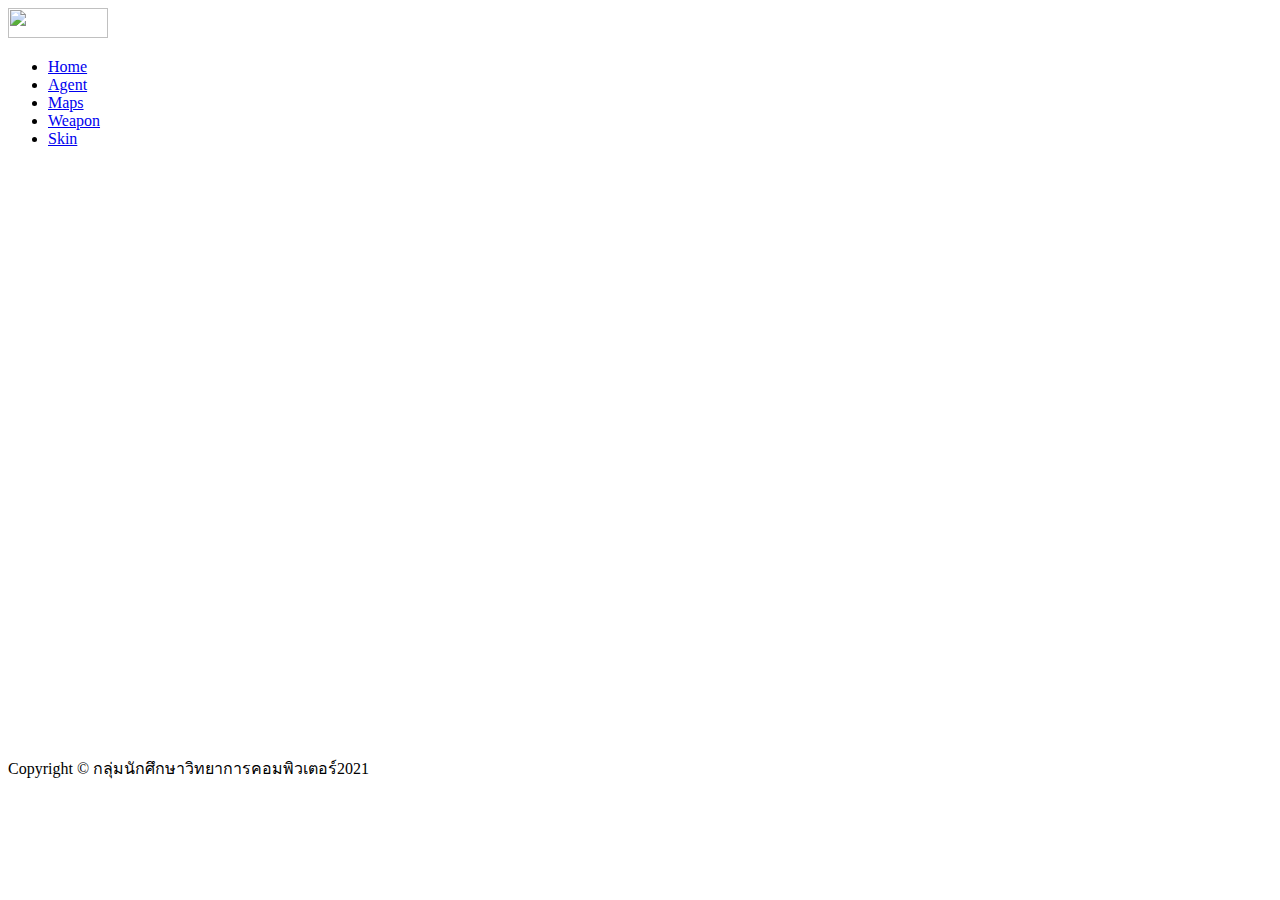
==== skin.html @ 0ba8304b "first commit" ====
<!DOCTYPE html>
<html lang="en">

<head>
    <meta charset="UTF-8">
    <meta name="viewport" content="width=device-width, initial-scale=1.0">
    <title>Skin</title>
    <link href="https://cdn.jsdelivr.net/npm/bootstrap@5.3.2/dist/css/bootstrap.min.css" rel="stylesheet"
        integrity="sha384-T3c6CoIi6uLrA9TneNEoa7RxnatzjcDSCmG1MXxSR1GAsXEV/Dwwykc2MPK8M2HN" crossorigin="anonymous">
    <link rel="stylesheet" href="skin.css">
</head>

<body class="bg-dark">
    <div class="container">
        <header
            class="d-flex flex-wrap align-items-center justify-content-center justify-content-md-between py-3 mb-4 border-bottom">
            <div class="col-md-3 mb-2 mb-md-0">
                <a href="index.html" class="d-inline-flex link-body-emphasis text-decoration-none">
                    <img src="/งานเดี่ยว การพัฒนาเว็บโดยใช้ HTML - Bootstrap/photo/rion.png" width="100" height="30">
                </a>
            </div>

            <ul class="nav col-12 col-md-auto mb-2 justify-content-center mb-md-0">
                <li><a href="index.html" class="nav-link px-2 text-light">Home</a></li>
                <li><a href="index.html" class="nav-link px-2 text-light">Agent</a></li>
                <li><a href="maps.html" class="nav-link px-2 text-light">Maps</a></a></li>
                <li><a href="weapon.html" class="nav-link px-2 text-light">Weapon</a></li>
                <li><a href="skin.html" class="nav-link px-2 text-light">Skin</a></li>
            </ul>

        </header>
    </div>

    <div class="album py-5 bg-body-tertiary">
        <div class="container">

            <div class="row row-cols-1 row-cols-sm-2 row-cols-md-3 row-cols-md-4 g-3">
                <div class="col">
                    <div class="card shadow-sm">
                        <img src="https://dotesports.com/wp-content/uploads/2023/05/Reaver_Vandal.png" alt="">
                        </svg>

                    </div>
                </div>
                <div class="col">
                    <div class="card shadow-sm">
                        <img src="https://dotesports.com/wp-content/uploads/2023/05/RGX_Vandal.png" alt="">

                    </div>
                </div>
                <div class="col">
                    <div class="card shadow-sm">
                        <img src="https://dotesports.com/wp-content/uploads/2023/05/Ion_Vandal.png" alt="">

                    </div>
                </div>

                <div class="col">
                    <div class="card shadow-sm">
                        <img src="https://dotesports.com/wp-content/uploads/2023/05/Forsaken_Vandal.png" alt="">

                    </div>
                </div>
                <div class="col">
                    <div class="card shadow-sm">
                        <img src="https://dotesports.com/wp-content/uploads/2023/08/Spectrum_Phantom.png?resize=1024,576"
                            alt="">

                    </div>
                </div>
                <div class="col">
                    <div class="card shadow-sm">
                        <img src="https://dotesports.com/wp-content/uploads/2023/08/Protocol_Phantom.png?resize=1024,576"
                            alt="">

                    </div>
                </div>

                <div class="col">
                    <div class="card shadow-sm">
                        <img src="https://dotesports.com/wp-content/uploads/2023/08/Ruination_Phantom.png?resize=1024,576"
                            alt="">

                    </div>
                </div>
                <div class="col">
                    <div class="card shadow-sm">
                        <img src="https://dotesports.com/wp-content/uploads/2023/08/Radiant_Crisis_Phantom.png?resize=1024,576"
                            alt="">

                    </div>
                </div>
                <div class="col">
                    <div class="card shadow-sm">
                        <img src="https://static1.thegamerimages.com/wordpress/wp-content/uploads/2023/02/an-image-of-the-prime-guardian.jpg?q=50&fit=crop&w=740&dpr=1.5"
                            alt="">

                    </div>
                </div>
                <div class="col">
                    <div class="card shadow-sm">
                        <img src="https://static1.thegamerimages.com/wordpress/wp-content/uploads/2023/02/an-image-of-the-sovereign-guardian.jpg?q=50&fit=crop&w=740&dpr=1.5"
                            alt="">

                    </div>
                </div>
                <div class="col">
                    <div class="card shadow-sm">
                        <img src="https://static1.thegamerimages.com/wordpress/wp-content/uploads/2023/02/an-image-of-the-spectrum-guardian.jpg?q=50&fit=crop&w=740&dpr=1.5"
                            alt="">

                    </div>
                </div>
                <div class="col">
                    <div class="card shadow-sm">
                        <img src="https://static1.thegamerimages.com/wordpress/wp-content/uploads/2023/02/an-image-of-the-rgx-11z-pro-guardian.jpg?q=50&fit=crop&w=740&dpr=1.5"
                            alt="">

                    </div>
                </div>
                <div class="col">
                    <div class="card shadow-sm">
                        <img src="https://static1.thegamerimages.com/wordpress/wp-content/uploads/2023/03/an-image-of-the-glitchpop-bulldog.jpg?q=50&fit=crop&w=740&dpr=1.5"
                            alt="">

                    </div>
                </div>
                <div class="col">
                    <div class="card shadow-sm">
                        <img src="https://static1.thegamerimages.com/wordpress/wp-content/uploads/2023/03/an-image-of-the-spectrum-bulldog.jpg?q=50&fit=crop&w=740&dpr=1.5"
                            alt="">

                    </div>
                </div>
                <div class="col">
                    <div class="card shadow-sm">
                        <img src="https://static1.thegamerimages.com/wordpress/wp-content/uploads/2023/03/an-image-of-the-protocol-781-a-bulldog.jpg?q=50&fit=crop&w=740&dpr=1.5"
                            alt="">

                    </div>
                </div>
                <div class="col">
                    <div class="card shadow-sm">
                        <img src="https://static1.thegamerimages.com/wordpress/wp-content/uploads/2023/03/an-image-of-the-oni-bulldog.jpg?q=50&fit=crop&w=740&dpr=1.5"
                            alt="">

                    </div>
                </div>
                <div class="col">
                    <div class="card shadow-sm">
                        <img src="https://zilliongamer.com/uploads/valorant/skins/marshal/gaias-vengeance-marshal.jpg"
                            alt="">

                    </div>
                </div>
                <div class="col">
                    <div class="card shadow-sm">
                        <img src="https://zilliongamer.com/uploads/valorant/skins/marshal/magepunk-marshal.jpg" alt="">

                    </div>
                </div>
                <div class="col">
                    <div class="card shadow-sm">
                        <img src="https://zilliongamer.com/uploads/valorant/skins/marshal/sovereign-marshal.jpg" alt="">

                    </div>
                </div>
                <div class="col">
                    <div class="card shadow-sm">
                        <img src="https://gameriv.com/wp-content/uploads/2023/03/crimsonbeast.jpg" alt="">

                    </div>
                </div>
                <div class="col">
                    <div class="card shadow-sm">
                        <img src="https://gameriv.com/wp-content/uploads/2022/01/image-64-1024x576.png" alt="">

                    </div>
                </div>
                <div class="col">
                    <div class="card shadow-sm">
                        <img src="https://gameriv.com/wp-content/uploads/2022/01/image-60-1024x576.png" alt="">

                    </div>
                </div>
                <div class="col">
                    <div class="card shadow-sm">
                        <img src="https://gameriv.com/wp-content/uploads/2022/01/image-66-1024x576.png" alt="">

                    </div>
                </div>
                <div class="col">
                    <div class="card shadow-sm">
                        <img src="https://gameriv.com/wp-content/uploads/2022/01/image-63-1024x576.png" alt="">

                    </div>
                </div>
                <div class="col">
                    <div class="card shadow-sm">
                        <img src="https://static1.thegamerimages.com/wordpress/wp-content/uploads/2023/03/an-image-of-singularity-spectre.jpg?q=50&fit=crop&w=740&dpr=1.5"
                            alt="">

                    </div>
                </div>
                <div class="col">
                    <div class="card shadow-sm">
                        <img src="https://static1.thegamerimages.com/wordpress/wp-content/uploads/2023/03/an-image-of-the-blastx-spectre.jpg?q=50&fit=crop&w=740&dpr=1.5"
                            alt="">

                    </div>
                </div>
                <div class="col">
                    <div class="card shadow-sm">
                        <img src="https://static1.thegamerimages.com/wordpress/wp-content/uploads/2023/03/an-image-of-the-magepunk-spectre.jpg?q=50&fit=crop&w=740&dpr=1.5"
                            alt="">

                    </div>
                </div>
                <div class="col">
                    <div class="card shadow-sm">
                        <img src="https://static1.thegamerimages.com/wordpress/wp-content/uploads/2023/03/an-image-of-the-protocol-781-a-spectre.jpg?q=50&fit=crop&w=740&dpr=1.5"
                            alt="">

                    </div>
                </div>
                <div class="col">
                    <div class="card shadow-sm">
                        <img src="https://dotesports.com/wp-content/uploads/wp-content/uploads/2022/03/02090247/Screenshot-5-1024x553.png"
                            alt="">

                    </div>
                </div>
                <div class="col">
                    <div class="card shadow-sm">
                        <img src="https://dotesports.com/wp-content/uploads/wp-content/uploads/2022/10/06022844/Crimsonbeast-hammer-1024x557.png"
                            alt="">

                    </div>
                </div>
                <div class="col">
                    <div class="card shadow-sm">
                        <img src="https://dotesports.com/wp-content/uploads/wp-content/uploads/2023/03/08070554/Onimaru-Kunitsuna-1024x552.png"
                            alt="">
                    </div>
                </div>

                <div class="col">
                    <div class="card shadow-sm">
                        <img src="https://dotesports.com/wp-content/uploads/2023/09/Blades-of-Imperium.png" alt="">
                    </div>
                </div>


            </div>
        </div>
    </div>
    <!-- ส่วนท้าย -->
    <footer class="text-center p-3 navbar-expand-sm bg-dark text-light">
        <div class="container">
            <div class="row">
                <div class="col">
                    <p>Copyright &copy; กลุ่มนักศึกษาวิทยาการคอมพิวเตอร์2021</p>
                </div>
            </div>
        </div>
    </footer>






    <script src="https://cdn.jsdelivr.net/npm/bootstrap@5.3.2/dist/js/bootstrap.bundle.min.js"
        integrity="sha384-C6RzsynM9kWDrMNeT87bh95OGNyZPhcTNXj1NW7RuBCsyN/o0jlpcV8Qyq46cDfL"
        crossorigin="anonymous"></script>

</body>

</html>
---- skin.css ----
.album {
    background-image: url("./photo/backgroud.jpg") !important;
    width: 100%;
    height: 100%;
}
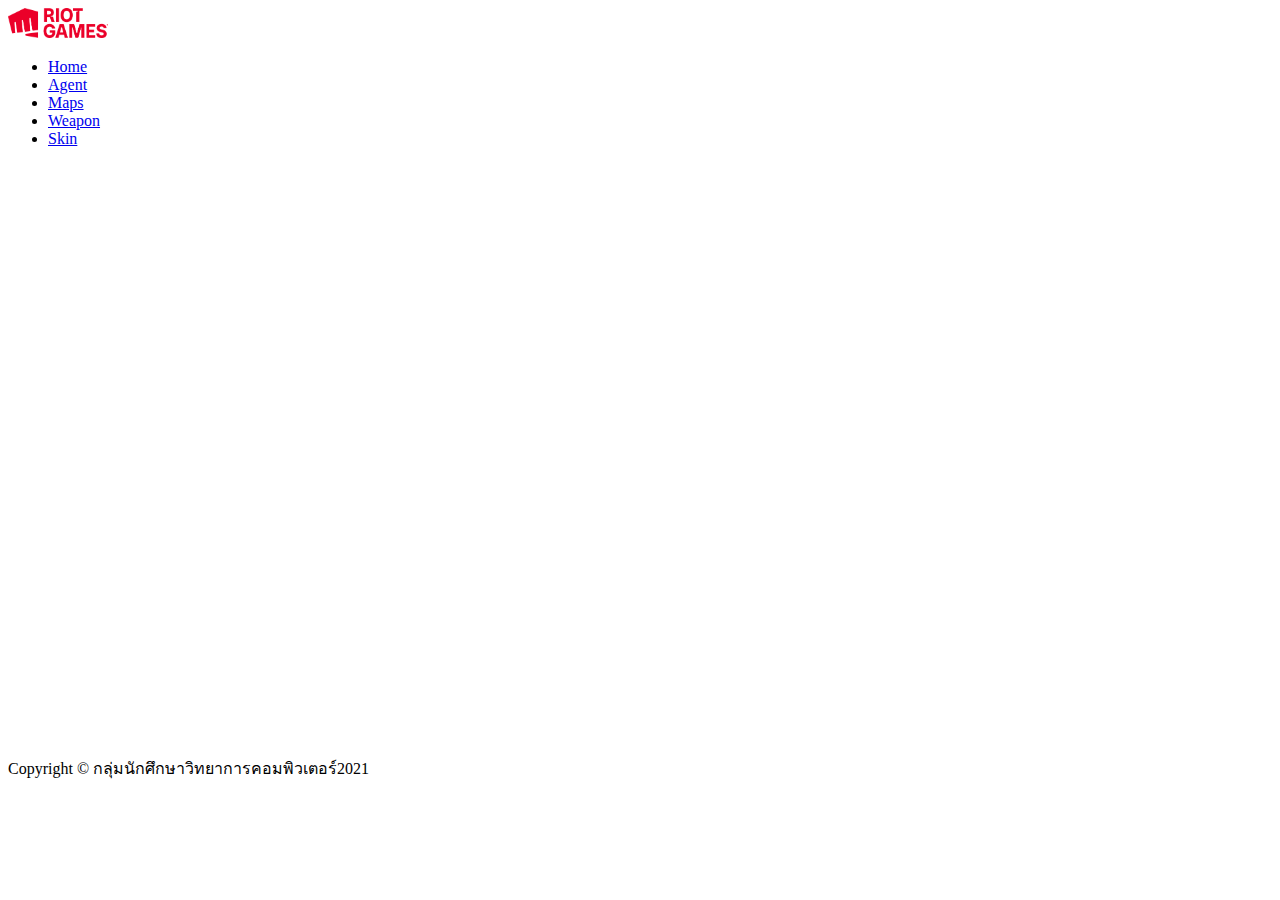
==== commit 327aca2f: "Update skin.html" ====
--- a/skin.html
+++ b/skin.html
@@ -16,7 +16,7 @@
             class="d-flex flex-wrap align-items-center justify-content-center justify-content-md-between py-3 mb-4 border-bottom">
             <div class="col-md-3 mb-2 mb-md-0">
                 <a href="index.html" class="d-inline-flex link-body-emphasis text-decoration-none">
-                    <img src="/งานเดี่ยว การพัฒนาเว็บโดยใช้ HTML - Bootstrap/photo/rion.png" width="100" height="30">
+                    <img src="/photo/rion.png" width="100" height="30">
                 </a>
             </div>
 
@@ -35,40 +35,40 @@
         <div class="container">
 
             <div class="row row-cols-1 row-cols-sm-2 row-cols-md-3 row-cols-md-4 g-3">
-                <div class="col">
+                <div class="col hover">
                     <div class="card shadow-sm">
                         <img src="https://dotesports.com/wp-content/uploads/2023/05/Reaver_Vandal.png" alt="">
                         </svg>
 
                     </div>
                 </div>
-                <div class="col">
+                <div class="col hover">
                     <div class="card shadow-sm">
                         <img src="https://dotesports.com/wp-content/uploads/2023/05/RGX_Vandal.png" alt="">
 
                     </div>
                 </div>
-                <div class="col">
+                <div class="col hover">
                     <div class="card shadow-sm">
                         <img src="https://dotesports.com/wp-content/uploads/2023/05/Ion_Vandal.png" alt="">
 
                     </div>
                 </div>
 
-                <div class="col">
+                <div class="col hover">
                     <div class="card shadow-sm">
                         <img src="https://dotesports.com/wp-content/uploads/2023/05/Forsaken_Vandal.png" alt="">
 
                     </div>
                 </div>
-                <div class="col">
+                <div class="col hover">
                     <div class="card shadow-sm">
                         <img src="https://dotesports.com/wp-content/uploads/2023/08/Spectrum_Phantom.png?resize=1024,576"
                             alt="">
 
                     </div>
                 </div>
-                <div class="col">
+                <div class="col hover">
                     <div class="card shadow-sm">
                         <img src="https://dotesports.com/wp-content/uploads/2023/08/Protocol_Phantom.png?resize=1024,576"
                             alt="">
@@ -76,175 +76,175 @@
                     </div>
                 </div>
 
-                <div class="col">
+                <div class="col hover">
                     <div class="card shadow-sm">
                         <img src="https://dotesports.com/wp-content/uploads/2023/08/Ruination_Phantom.png?resize=1024,576"
                             alt="">
 
                     </div>
                 </div>
-                <div class="col">
+                <div class="col hover">
                     <div class="card shadow-sm">
                         <img src="https://dotesports.com/wp-content/uploads/2023/08/Radiant_Crisis_Phantom.png?resize=1024,576"
                             alt="">
 
                     </div>
                 </div>
-                <div class="col">
+                <div class="col hover">
                     <div class="card shadow-sm">
                         <img src="https://static1.thegamerimages.com/wordpress/wp-content/uploads/2023/02/an-image-of-the-prime-guardian.jpg?q=50&fit=crop&w=740&dpr=1.5"
                             alt="">
 
                     </div>
                 </div>
-                <div class="col">
+                <div class="col hover">
                     <div class="card shadow-sm">
                         <img src="https://static1.thegamerimages.com/wordpress/wp-content/uploads/2023/02/an-image-of-the-sovereign-guardian.jpg?q=50&fit=crop&w=740&dpr=1.5"
                             alt="">
 
                     </div>
                 </div>
-                <div class="col">
+                <div class="col hover">
                     <div class="card shadow-sm">
                         <img src="https://static1.thegamerimages.com/wordpress/wp-content/uploads/2023/02/an-image-of-the-spectrum-guardian.jpg?q=50&fit=crop&w=740&dpr=1.5"
                             alt="">
 
                     </div>
                 </div>
-                <div class="col">
+                <div class="col hover">
                     <div class="card shadow-sm">
                         <img src="https://static1.thegamerimages.com/wordpress/wp-content/uploads/2023/02/an-image-of-the-rgx-11z-pro-guardian.jpg?q=50&fit=crop&w=740&dpr=1.5"
                             alt="">
 
                     </div>
                 </div>
-                <div class="col">
+                <div class="col hover">
                     <div class="card shadow-sm">
                         <img src="https://static1.thegamerimages.com/wordpress/wp-content/uploads/2023/03/an-image-of-the-glitchpop-bulldog.jpg?q=50&fit=crop&w=740&dpr=1.5"
                             alt="">
 
                     </div>
                 </div>
-                <div class="col">
+                <div class="col hover">
                     <div class="card shadow-sm">
                         <img src="https://static1.thegamerimages.com/wordpress/wp-content/uploads/2023/03/an-image-of-the-spectrum-bulldog.jpg?q=50&fit=crop&w=740&dpr=1.5"
                             alt="">
 
                     </div>
                 </div>
-                <div class="col">
+                <div class="col hover">
                     <div class="card shadow-sm">
                         <img src="https://static1.thegamerimages.com/wordpress/wp-content/uploads/2023/03/an-image-of-the-protocol-781-a-bulldog.jpg?q=50&fit=crop&w=740&dpr=1.5"
                             alt="">
 
                     </div>
                 </div>
-                <div class="col">
+                <div class="col hover">
                     <div class="card shadow-sm">
                         <img src="https://static1.thegamerimages.com/wordpress/wp-content/uploads/2023/03/an-image-of-the-oni-bulldog.jpg?q=50&fit=crop&w=740&dpr=1.5"
                             alt="">
 
                     </div>
                 </div>
-                <div class="col">
+                <div class="col hover">
                     <div class="card shadow-sm">
                         <img src="https://zilliongamer.com/uploads/valorant/skins/marshal/gaias-vengeance-marshal.jpg"
                             alt="">
 
                     </div>
                 </div>
-                <div class="col">
+                <div class="col hover">
                     <div class="card shadow-sm">
                         <img src="https://zilliongamer.com/uploads/valorant/skins/marshal/magepunk-marshal.jpg" alt="">
 
                     </div>
                 </div>
-                <div class="col">
+                <div class="col hover">
                     <div class="card shadow-sm">
                         <img src="https://zilliongamer.com/uploads/valorant/skins/marshal/sovereign-marshal.jpg" alt="">
 
                     </div>
                 </div>
-                <div class="col">
+                <div class="col hover">
                     <div class="card shadow-sm">
                         <img src="https://gameriv.com/wp-content/uploads/2023/03/crimsonbeast.jpg" alt="">
 
                     </div>
                 </div>
-                <div class="col">
+                <div class="col hover">
                     <div class="card shadow-sm">
                         <img src="https://gameriv.com/wp-content/uploads/2022/01/image-64-1024x576.png" alt="">
 
                     </div>
                 </div>
-                <div class="col">
+                <div class="col hover">
                     <div class="card shadow-sm">
                         <img src="https://gameriv.com/wp-content/uploads/2022/01/image-60-1024x576.png" alt="">
 
                     </div>
                 </div>
-                <div class="col">
+                <div class="col hover">
                     <div class="card shadow-sm">
                         <img src="https://gameriv.com/wp-content/uploads/2022/01/image-66-1024x576.png" alt="">
 
                     </div>
                 </div>
-                <div class="col">
+                <div class="col hover">
                     <div class="card shadow-sm">
                         <img src="https://gameriv.com/wp-content/uploads/2022/01/image-63-1024x576.png" alt="">
 
                     </div>
                 </div>
-                <div class="col">
+                <div class="col hover">
                     <div class="card shadow-sm">
                         <img src="https://static1.thegamerimages.com/wordpress/wp-content/uploads/2023/03/an-image-of-singularity-spectre.jpg?q=50&fit=crop&w=740&dpr=1.5"
                             alt="">
 
                     </div>
                 </div>
-                <div class="col">
+                <div class="col hover">
                     <div class="card shadow-sm">
                         <img src="https://static1.thegamerimages.com/wordpress/wp-content/uploads/2023/03/an-image-of-the-blastx-spectre.jpg?q=50&fit=crop&w=740&dpr=1.5"
                             alt="">
 
                     </div>
                 </div>
-                <div class="col">
+                <div class="col hover">
                     <div class="card shadow-sm">
                         <img src="https://static1.thegamerimages.com/wordpress/wp-content/uploads/2023/03/an-image-of-the-magepunk-spectre.jpg?q=50&fit=crop&w=740&dpr=1.5"
                             alt="">
 
                     </div>
                 </div>
-                <div class="col">
+                <div class="col hover">
                     <div class="card shadow-sm">
                         <img src="https://static1.thegamerimages.com/wordpress/wp-content/uploads/2023/03/an-image-of-the-protocol-781-a-spectre.jpg?q=50&fit=crop&w=740&dpr=1.5"
                             alt="">
 
                     </div>
                 </div>
-                <div class="col">
+                <div class="col hover">
                     <div class="card shadow-sm">
                         <img src="https://dotesports.com/wp-content/uploads/wp-content/uploads/2022/03/02090247/Screenshot-5-1024x553.png"
                             alt="">
 
                     </div>
                 </div>
-                <div class="col">
+                <div class="col hover">
                     <div class="card shadow-sm">
                         <img src="https://dotesports.com/wp-content/uploads/wp-content/uploads/2022/10/06022844/Crimsonbeast-hammer-1024x557.png"
                             alt="">
 
                     </div>
                 </div>
-                <div class="col">
+                <div class="col hover">
                     <div class="card shadow-sm">
                         <img src="https://dotesports.com/wp-content/uploads/wp-content/uploads/2023/03/08070554/Onimaru-Kunitsuna-1024x552.png"
                             alt="">
                     </div>
                 </div>
 
-                <div class="col">
+                <div class="col hover">
                     <div class="card shadow-sm">
                         <img src="https://dotesports.com/wp-content/uploads/2023/09/Blades-of-Imperium.png" alt="">
                     </div>
@@ -276,4 +276,4 @@
 
 </body>
 
-</html>+</html>
--- a/skin.css
+++ b/skin.css
@@ -2,4 +2,12 @@
     background-image: url("./photo/backgroud.jpg") !important;
     width: 100%;
     height: 100%;
-}+}
+
+.hover {
+    transition: 0.3s;
+}
+
+.hover:hover {
+    transform: scale(1.1);
+}
